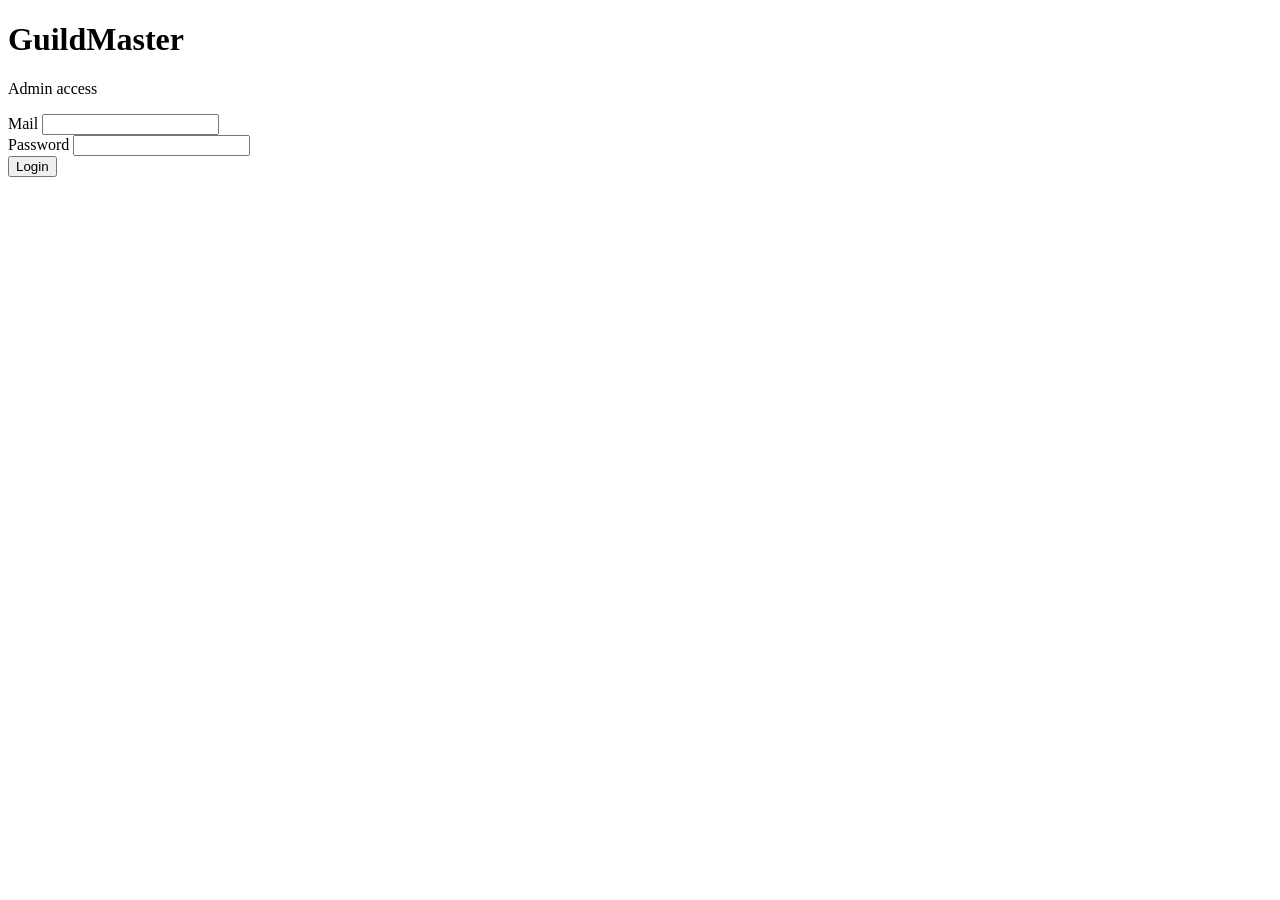
==== src/main/resources/static/login.html @ a8e87c78 "first commit Co-authored-by: Cursor <cursoragent@cursor.com>" ====
<!doctype html>
<html lang="en">
<head>
    <meta charset="UTF-8" />
    <meta name="viewport" content="width=device-width, initial-scale=1" />
    <title>GuildMaster - Login</title>
    <link rel="stylesheet" href="/styles.css?v=20260722d" />
</head>
<body class="login-page">
<div class="login-card">
    <h1>GuildMaster</h1>
    <p class="subtitle">Admin access</p>
    <form id="formLogin">
        <div class="form-group">
            <label for="loginMail">Mail</label>
            <input type="email" id="loginMail" autocomplete="username" required>
        </div>
        <div class="form-group">
            <label for="loginPassword">Password</label>
            <input type="password" id="loginPassword" autocomplete="current-password" required>
        </div>
        <button type="submit">Login</button>
    </form>
    <div id="loginError" class="auth-error"></div>
</div>
<script>
    const AUTH_KEY = 'gm_admin_auth';
    if (sessionStorage.getItem(AUTH_KEY)) {
        window.location.href = '/index.html';
    }

    document.getElementById('formLogin').addEventListener('submit', async (e) => {
        e.preventDefault();
        const box = document.getElementById('loginError');
        box.style.display = 'none';

        const mail = document.getElementById('loginMail').value.trim();
        const password = document.getElementById('loginPassword').value;
        if (!mail || !password) {
            box.textContent = 'Enter mail and password';
            box.style.display = 'block';
            return;
        }

        const res = await fetch('/api/users/login', {
            method: 'POST',
            headers: { 'Content-Type': 'application/json' },
            body: JSON.stringify({ mail, password })
        });

        const data = await res.json().catch(() => ({}));
        if (!res.ok) {
            box.textContent = data.message || 'Invalid credentials or user is not Admin';
            box.style.display = 'block';
            return;
        }

        sessionStorage.setItem(AUTH_KEY, JSON.stringify({
            id: data.id,
            name: data.name,
            mail: data.mail,
            role: data.role
        }));
        window.location.href = '/index.html';
    });
</script>
</body>
</html>
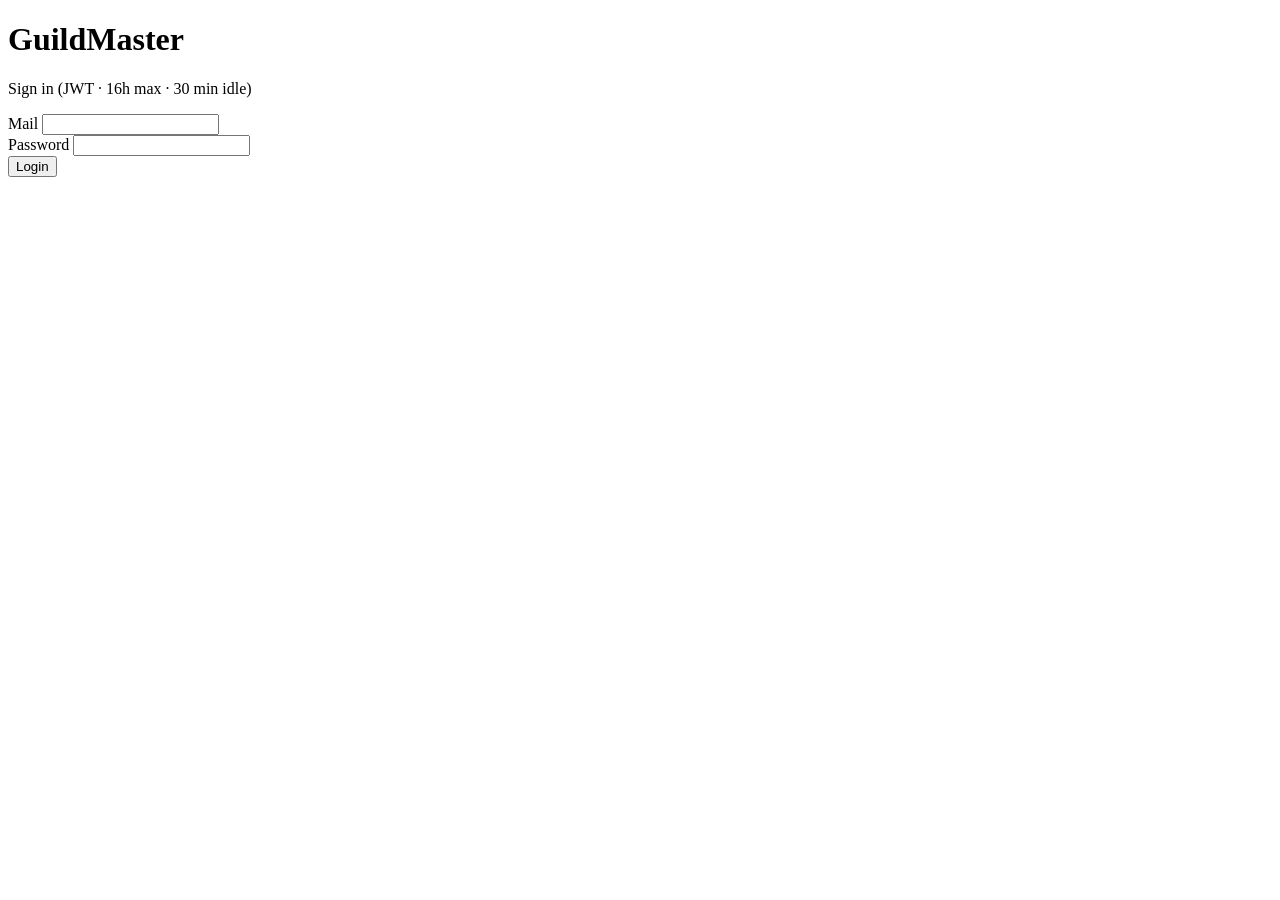
==== commit 0605078b: "Add JWT RBAC, service layer, events economy and admin UI. Co-authored-by: Cursor <cursoragent@cursor" ====
--- a/src/main/resources/static/login.html
+++ b/src/main/resources/static/login.html
@@ -4,12 +4,12 @@
     <meta charset="UTF-8" />
     <meta name="viewport" content="width=device-width, initial-scale=1" />
     <title>GuildMaster - Login</title>
-    <link rel="stylesheet" href="/styles.css?v=20260722d" />
+    <link rel="stylesheet" href="/styles.css?v=20260723c" />
 </head>
 <body class="login-page">
 <div class="login-card">
     <h1>GuildMaster</h1>
-    <p class="subtitle">Admin access</p>
+    <p class="subtitle">Sign in (JWT · 16h max · 30 min idle)</p>
     <form id="formLogin">
         <div class="form-group">
             <label for="loginMail">Mail</label>
@@ -24,9 +24,10 @@
     <div id="loginError" class="auth-error"></div>
 </div>
 <script>
-    const AUTH_KEY = 'gm_admin_auth';
+    const AUTH_KEY = 'gm_auth';
     if (sessionStorage.getItem(AUTH_KEY)) {
-        window.location.href = '/index.html';
+        const s = JSON.parse(sessionStorage.getItem(AUTH_KEY));
+        window.location.href = s.role === 'Admin' ? '/index.html' : '/index.html';
     }
 
     document.getElementById('formLogin').addEventListener('submit', async (e) => {
@@ -50,7 +51,7 @@
 
         const data = await res.json().catch(() => ({}));
         if (!res.ok) {
-            box.textContent = data.message || 'Invalid credentials or user is not Admin';
+            box.textContent = data.message || 'Invalid credentials';
             box.style.display = 'block';
             return;
         }
@@ -59,8 +60,15 @@
             id: data.id,
             name: data.name,
             mail: data.mail,
-            role: data.role
+            role: data.role,
+            access_token: data.access_token
         }));
+
+        if (data.role !== 'Admin') {
+            box.textContent = 'Logged in as ' + data.role + '. Admin panel is Admin-only for now; keep your token for API clients.';
+            box.style.display = 'block';
+            return;
+        }
         window.location.href = '/index.html';
     });
 </script>
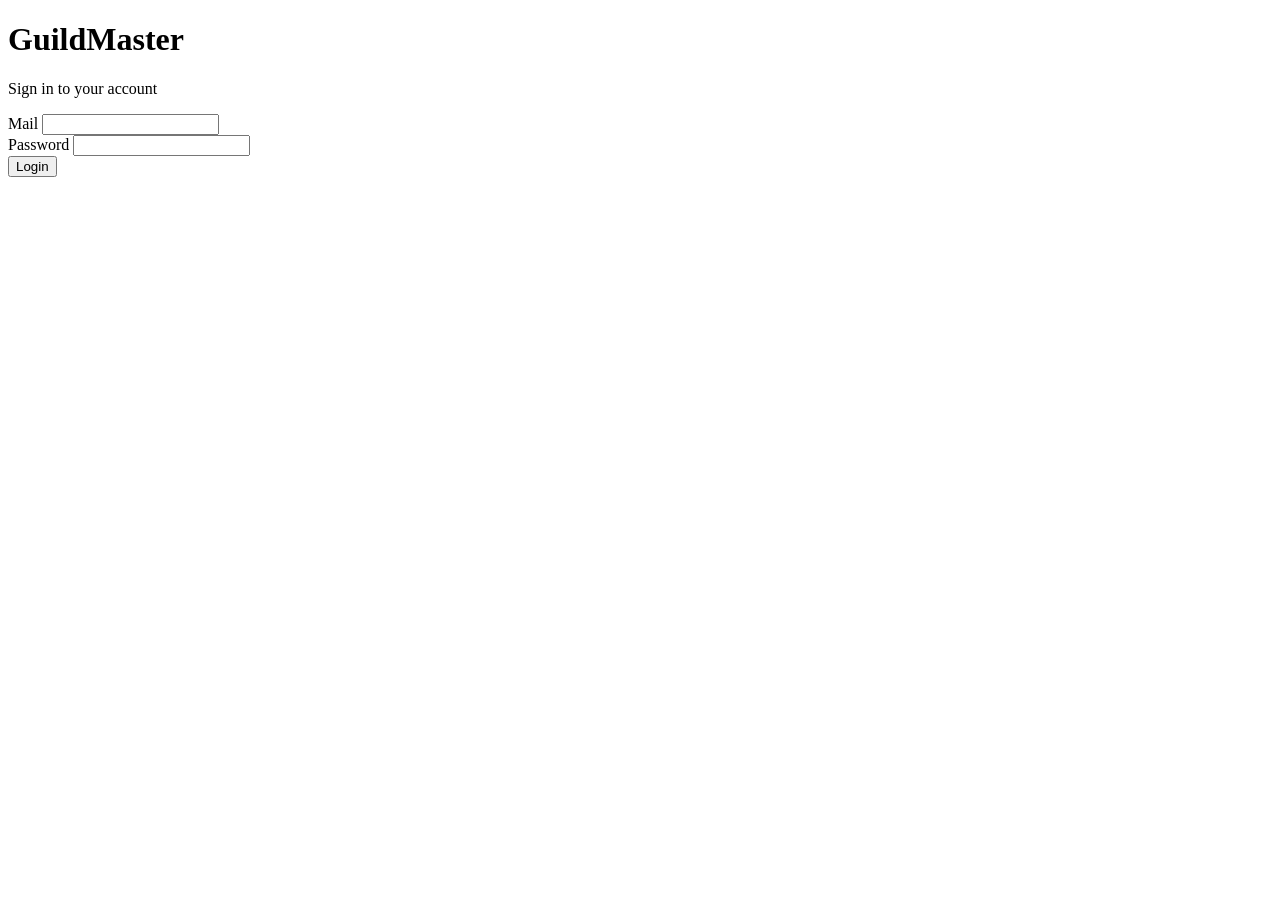
==== commit 5cb8b598: "Apply Notion-inspired color palette to admin panel" ====
--- a/src/main/resources/static/login.html
+++ b/src/main/resources/static/login.html
@@ -4,12 +4,12 @@
     <meta charset="UTF-8" />
     <meta name="viewport" content="width=device-width, initial-scale=1" />
     <title>GuildMaster - Login</title>
-    <link rel="stylesheet" href="/styles.css?v=20260723c" />
+    <link rel="stylesheet" href="/styles.css?v=20260820a" />
 </head>
 <body class="login-page">
 <div class="login-card">
     <h1>GuildMaster</h1>
-    <p class="subtitle">Sign in (JWT · 16h max · 30 min idle)</p>
+    <p class="subtitle">Sign in to your account</p>
     <form id="formLogin">
         <div class="form-group">
             <label for="loginMail">Mail</label>
